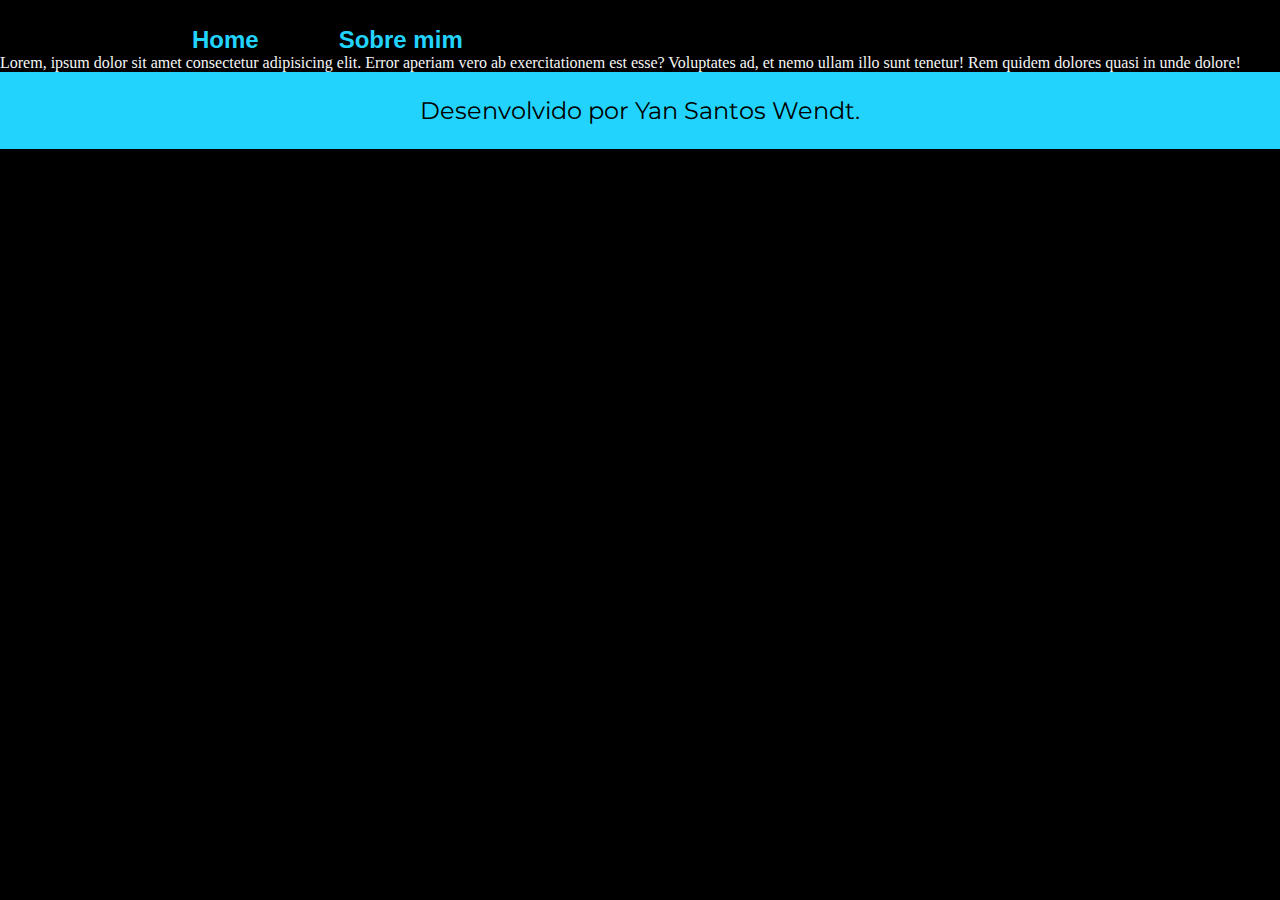
==== about.html @ 771e07aa "first commit" ====
<!DOCTYPE html>
<html lang="pt-br">
<head>
    <meta charset="UTF-8">
    <meta http-equiv="X-UA-Compatible" content="IE=edge">
    <meta name="viewport" content="width=device-width, initial-scale=1.0">
    <link rel="stylesheet" href="css/style.css">
    <title>Sobre mim</title>
</head>
<body>
    <header class="cabecalho">
        <nav class = "cabecalho-menu">
            <a class="cabecalho-menu-link" href="index.html">Home</a>
            <a class="cabecalho-menu-link" href="about.html">Sobre mim</a>
        </nav>
    </header>
    <main>
        <p>Lorem, ipsum dolor sit amet consectetur adipisicing elit. Error aperiam vero ab exercitationem est esse? Voluptates ad, et nemo ullam illo sunt tenetur! Rem quidem dolores quasi in unde dolore!</p>
    </main>
    <footer class = "rodape">
        <p>Desenvolvido por Yan Santos Wendt.</p>
    </footer>
</body>
</html>
---- css/style.css ----
@import url('https://fonts.googleapis.com/css2?family=Krona+One&family=Montserrat:wght@400;600&display=swap');

*{
    margin: 0;
    padding: 0;
}

body{
    box-sizing: border-box;
    background-color: #000000;
    color: #F6F6F6;
}

.cabecalho{
    padding: 2% 0 0 15%;
}

.cabecalho-menu{
    display: flex;
    gap:80px;
}

.cabecalho-menu-link{
    font-family: 'Monstserrat', sans-serif;
    font-size: 24px;
    font-weight: 600;
    color: #22D4FD;
    text-decoration: none;
}

.cabecalho-menu-link:hover{
    color: #F6F6F6;
}

.apresentacao{
    padding: 5% 15%;
    display: flex;
    align-items: center;
    justify-content: space-between;
}

.titulo-destaque{
    color: #22D4FD;
}

.apresentacao__conteudo{
    width: 615px;
    display: flex;
    flex-direction: column;
    gap: 40px;
}

.apresentacao__conteudo__titulo{
    font-size: 36px;
    font-family: 'Krona One', sans-serif;
}

.apresentacao__conteudo__texto{
    font-size: 24px;
    font-family: 'Montserrat', sans-serif;
}

.apresentacao__links{
    display: flex;
    flex-direction: column;
    align-items: center;
    justify-content: space-between;
    gap:32px;
}

.apresentacao__links__subtitulo{
 font-family: 'Krona One', sans-serif; 
 font-size: 24px;  
 font-weight: 400;
}

.apresentacao__links__link{
    display: flex;
    justify-content: center;
    gap:16px;
    border:2px solid #22D4FD;
    border-radius:8px;
    width: 378px;
    text-align: center;
    border-radius: 16px;
    font-size: 24px;
    font-weight: 600;
    padding: 21.5px 0;
    text-decoration: none;
    color: #F6F6F6;
    font-family: 'Montserrat', sans-serif;
}

.apresentacao__links__link:hover{
    background-color: #272727;
}

.rodape{
    color:#000000;
    background-color: #22D4FD;
    padding:24px;
    text-align: center;
    font-family: 'Montserrat', sans-serif;
    font-size:24px;
    font-weight: 400;
}
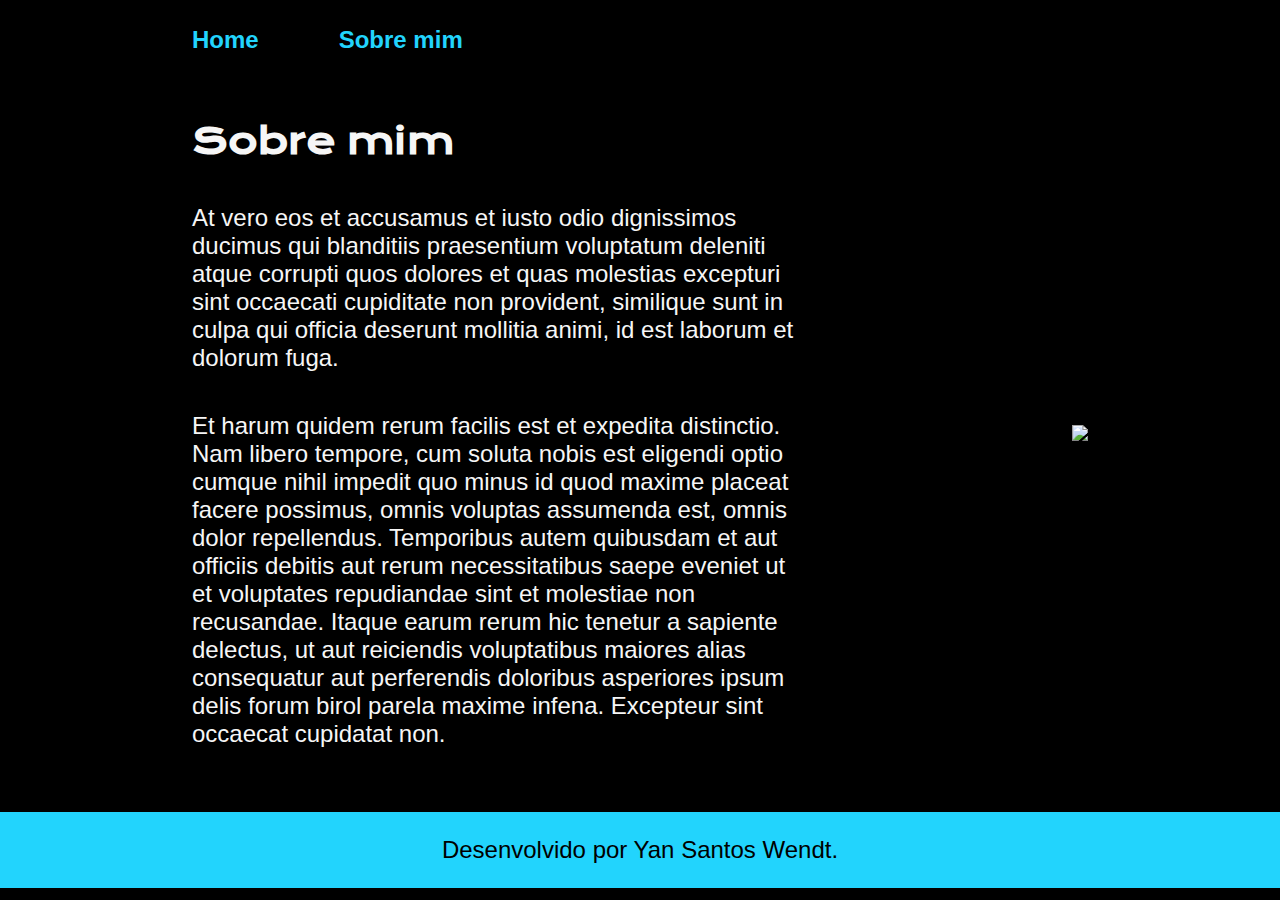
==== commit 7846fa66: "pagina nova estilizada" ====
--- a/about.html
+++ b/about.html
@@ -14,8 +14,22 @@
             <a class="cabecalho-menu-link" href="about.html">Sobre mim</a>
         </nav>
     </header>
-    <main>
-        <p>Lorem, ipsum dolor sit amet consectetur adipisicing elit. Error aperiam vero ab exercitationem est esse? Voluptates ad, et nemo ullam illo sunt tenetur! Rem quidem dolores quasi in unde dolore!</p>
+    <main class = "apresentacao">
+        <section class = "apresentacao__conteudo">
+            <h1 class = "apresentacao__conteudo__titulo">Sobre mim</h1>
+            <p class = "apresentacao__conteudo__texto">
+                At vero eos et accusamus et iusto odio dignissimos ducimus qui blanditiis praesentium voluptatum deleniti atque corrupti quos dolores et quas molestias excepturi 
+                sint occaecati cupiditate non provident, similique sunt in culpa qui officia deserunt mollitia animi, id est laborum et dolorum fuga.
+            </p>
+            <p class = "apresentacao__conteudo__texto">
+                Et harum quidem rerum facilis est et expedita distinctio. Nam libero tempore, cum soluta nobis est eligendi optio cumque nihil impedit quo minus 
+                id quod maxime placeat facere possimus, omnis voluptas assumenda est, omnis dolor repellendus. 
+                Temporibus autem quibusdam et aut officiis debitis aut rerum necessitatibus saepe eveniet ut et voluptates repudiandae sint et molestiae non recusandae. 
+                Itaque earum rerum hic tenetur a sapiente delectus, ut aut reiciendis voluptatibus maiores alias consequatur aut perferendis doloribus asperiores ipsum delis 
+                forum birol parela maxime infena. Excepteur sint occaecat cupidatat non.
+            </p>
+        </section>
+        <img src="./image/imagem.png">
     </main>
     <footer class = "rodape">
         <p>Desenvolvido por Yan Santos Wendt.</p>
--- a/css/style.css
+++ b/css/style.css
@@ -1,4 +1,13 @@
 @import url('https://fonts.googleapis.com/css2?family=Krona+One&family=Montserrat:wght@400;600&display=swap');
+
+:root{
+    --cor-principal: #000000;
+    --cor-secundaria: #F6F6F6;
+    --cor-terciaria: #22D4FD;
+
+    --fonte-principal: 'Monstserrat', sans-serif;
+    --fonte-secundaria: 'Krona One', sans-serif;
+}
 
 *{
     margin: 0;
@@ -7,8 +16,8 @@
 
 body{
     box-sizing: border-box;
-    background-color: #000000;
-    color: #F6F6F6;
+    background-color: var(--cor-principal);
+    color: var(--cor-secundaria);
 }
 
 .cabecalho{
@@ -21,15 +30,15 @@
 }
 
 .cabecalho-menu-link{
-    font-family: 'Monstserrat', sans-serif;
+    font-family: var(--fonte-principal);
     font-size: 24px;
     font-weight: 600;
-    color: #22D4FD;
+    color: var(--cor-terciaria);
     text-decoration: none;
 }
 
 .cabecalho-menu-link:hover{
-    color: #F6F6F6;
+    color: var(--cor-secundaria);
 }
 
 .apresentacao{
@@ -40,7 +49,7 @@
 }
 
 .titulo-destaque{
-    color: #22D4FD;
+    color: var(--cor-terciaria);
 }
 
 .apresentacao__conteudo{
@@ -52,12 +61,12 @@
 
 .apresentacao__conteudo__titulo{
     font-size: 36px;
-    font-family: 'Krona One', sans-serif;
+    font-family: var(--fonte-secundaria);
 }
 
 .apresentacao__conteudo__texto{
     font-size: 24px;
-    font-family: 'Montserrat', sans-serif;
+    font-family: var(--fonte-principal);
 }
 
 .apresentacao__links{
@@ -69,7 +78,7 @@
 }
 
 .apresentacao__links__subtitulo{
- font-family: 'Krona One', sans-serif; 
+ font-family: var(--fonte-secundaria);
  font-size: 24px;  
  font-weight: 400;
 }
@@ -78,7 +87,7 @@
     display: flex;
     justify-content: center;
     gap:16px;
-    border:2px solid #22D4FD;
+    border:2px solid var(--cor-terciaria);
     border-radius:8px;
     width: 378px;
     text-align: center;
@@ -87,8 +96,8 @@
     font-weight: 600;
     padding: 21.5px 0;
     text-decoration: none;
-    color: #F6F6F6;
-    font-family: 'Montserrat', sans-serif;
+    color: var(--cor-secundaria);
+    font-family: var(--fonte-principal);
 }
 
 .apresentacao__links__link:hover{
@@ -96,11 +105,11 @@
 }
 
 .rodape{
-    color:#000000;
-    background-color: #22D4FD;
+    color:var(--cor-principal);
+    background-color: var(--cor-terciaria);
     padding:24px;
     text-align: center;
-    font-family: 'Montserrat', sans-serif;
+    font-family: var(--fonte-principal);
     font-size:24px;
     font-weight: 400;
 }
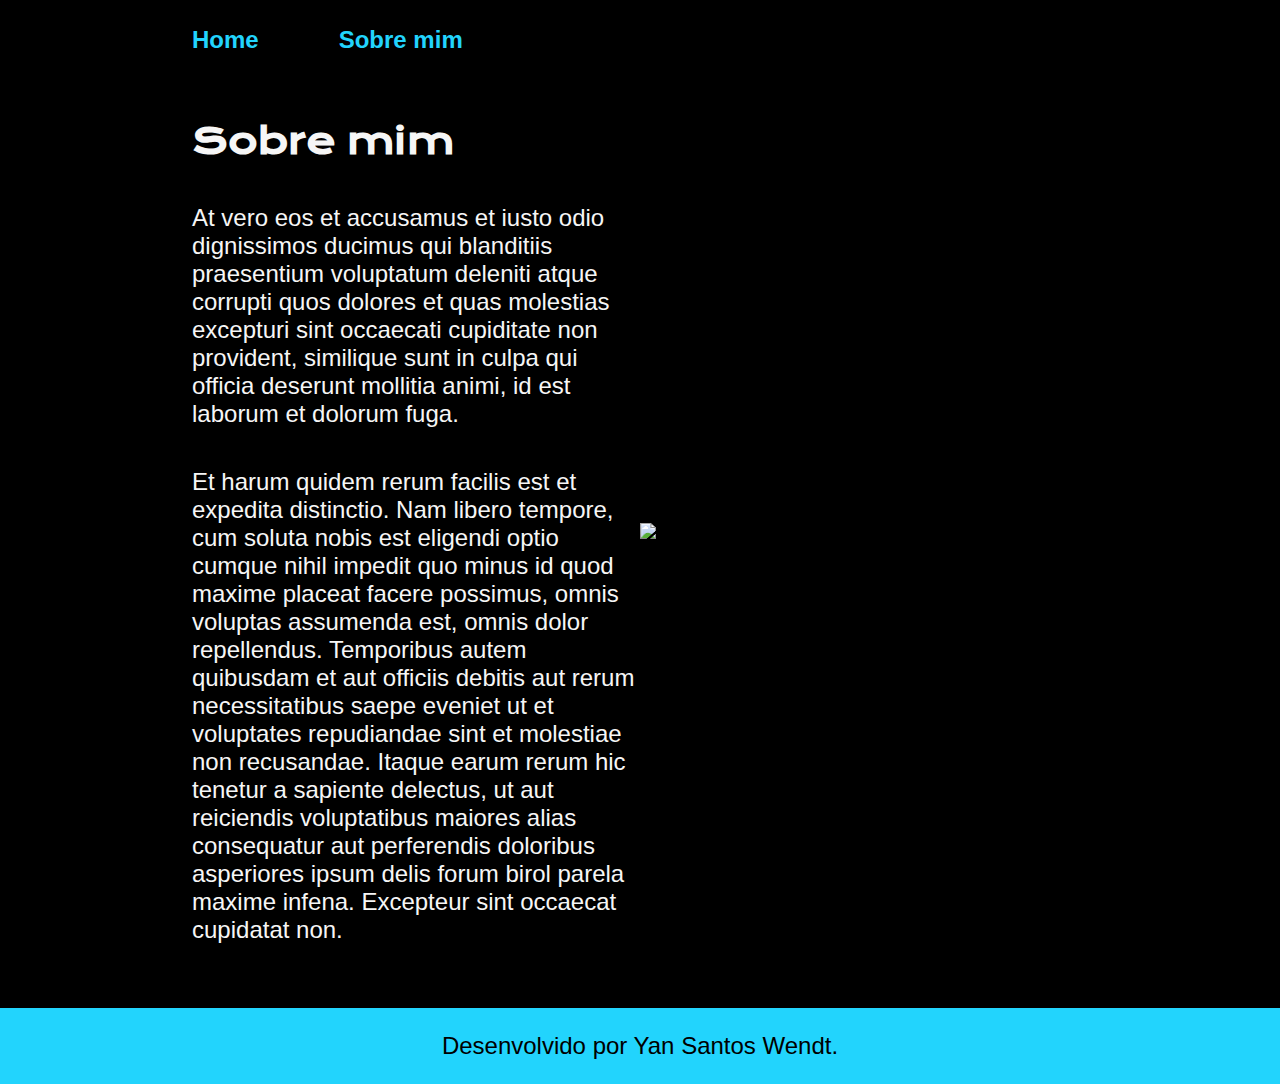
==== commit b2193ada: "começando responsividade" ====
--- a/about.html
+++ b/about.html
@@ -29,7 +29,7 @@
                 forum birol parela maxime infena. Excepteur sint occaecat cupidatat non.
             </p>
         </section>
-        <img src="./image/imagem.png">
+        <img class="apresentacao-imagem" src="./image/imagem.png">
     </main>
     <footer class = "rodape">
         <p>Desenvolvido por Yan Santos Wendt.</p>
--- a/css/style.css
+++ b/css/style.css
@@ -31,7 +31,7 @@
 
 .cabecalho-menu-link{
     font-family: var(--fonte-principal);
-    font-size: 24px;
+    font-size: 1.5rem;
     font-weight: 600;
     color: var(--cor-terciaria);
     text-decoration: none;
@@ -39,6 +39,10 @@
 
 .cabecalho-menu-link:hover{
     color: var(--cor-secundaria);
+}
+
+.apresentacao-imagem{
+    width: 50%;
 }
 
 .apresentacao{
@@ -53,19 +57,19 @@
 }
 
 .apresentacao__conteudo{
-    width: 615px;
+    width: 50%;
     display: flex;
     flex-direction: column;
     gap: 40px;
 }
 
 .apresentacao__conteudo__titulo{
-    font-size: 36px;
+    font-size: 2.25rem;
     font-family: var(--fonte-secundaria);
 }
 
 .apresentacao__conteudo__texto{
-    font-size: 24px;
+    font-size: 1.5rem;
     font-family: var(--fonte-principal);
 }
 
@@ -79,7 +83,7 @@
 
 .apresentacao__links__subtitulo{
  font-family: var(--fonte-secundaria);
- font-size: 24px;  
+ font-size: 1.5rem;  
  font-weight: 400;
 }
 
@@ -89,10 +93,10 @@
     gap:16px;
     border:2px solid var(--cor-terciaria);
     border-radius:8px;
-    width: 378px;
+    width: 50%;
     text-align: center;
     border-radius: 16px;
-    font-size: 24px;
+    font-size: 1.5rem;
     font-weight: 600;
     padding: 21.5px 0;
     text-decoration: none;
@@ -110,7 +114,7 @@
     padding:24px;
     text-align: center;
     font-family: var(--fonte-principal);
-    font-size:24px;
+    font-size:1.5rem;
     font-weight: 400;
 }
 
